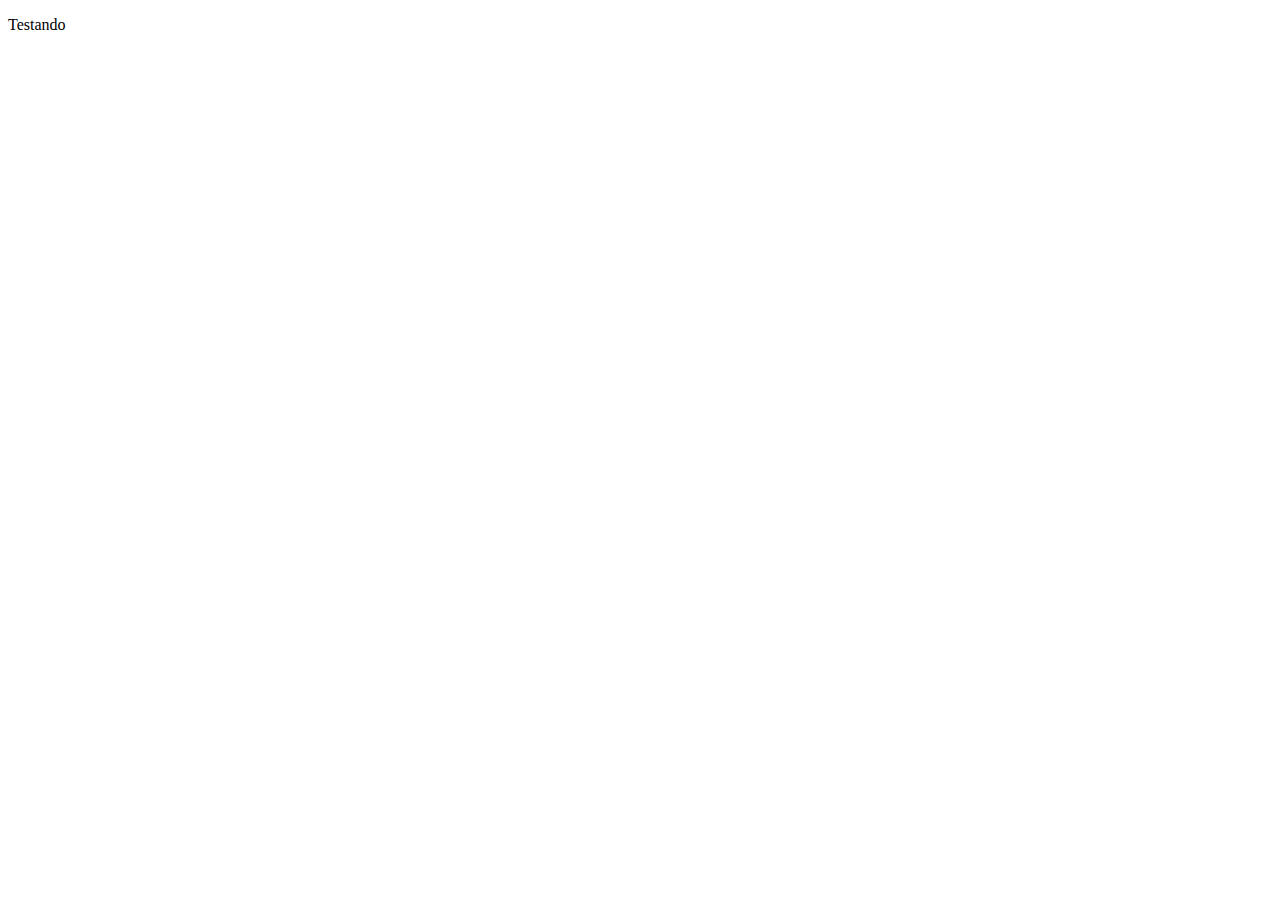
==== src/main/resources/templates/home.html @ 4660e033 "ups" ====
<!DOCTYPE html>
<html lang="pt">
  <head>
    <meta charset="UTF-8" />
    <meta http-equiv="X-UA-Compatible" content="IE=edge" />
    <meta name="viewport" content="width=device-width, initial-scale=1.0" />
    <title>Cassino Dom Pedro I</title>
  </head>
  <body>
  <p>Testando</p>
  </body>
</html>
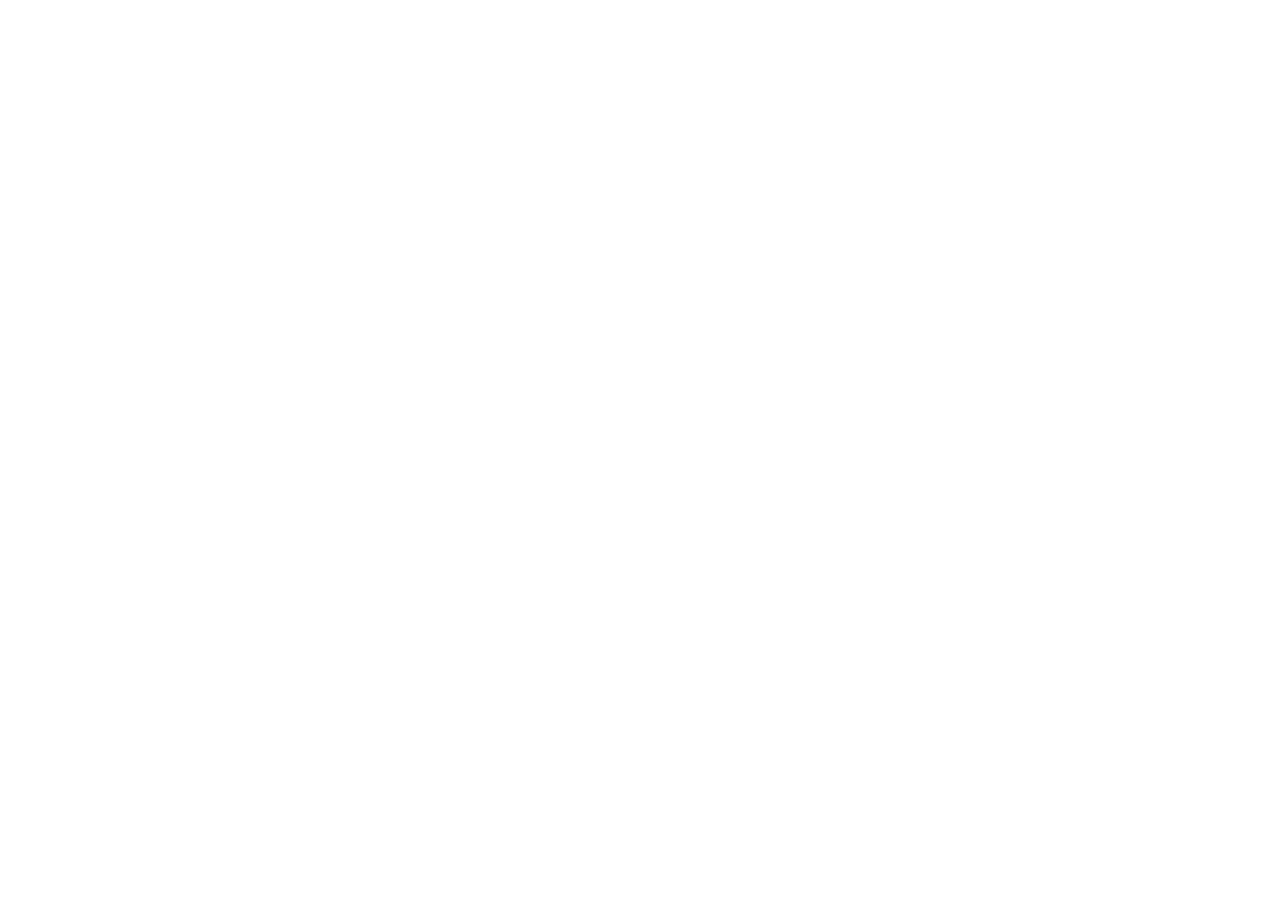
==== commit e97d782c: "new page, login, thymeleaf functions, authentication start implementation and global styles" ====
--- a/src/main/resources/templates/home.html
+++ b/src/main/resources/templates/home.html
@@ -4,9 +4,10 @@
     <meta charset="UTF-8" />
     <meta http-equiv="X-UA-Compatible" content="IE=edge" />
     <meta name="viewport" content="width=device-width, initial-scale=1.0" />
+    <!-- O arquivo global.css serve para pegar estilos globais, como, o input, button, etc, portanto, sempre que criar uma pagina importe ele -->
+    <link rel="stylesheet" th:href="@{/css/global.css}" />
+    <link rel="stylesheet" th:href="@{/css/home.css}" />
     <title>Cassino Dom Pedro I</title>
   </head>
-  <body>
-  <p>Testando</p>
-  </body>
+  <body></body>
 </html>
